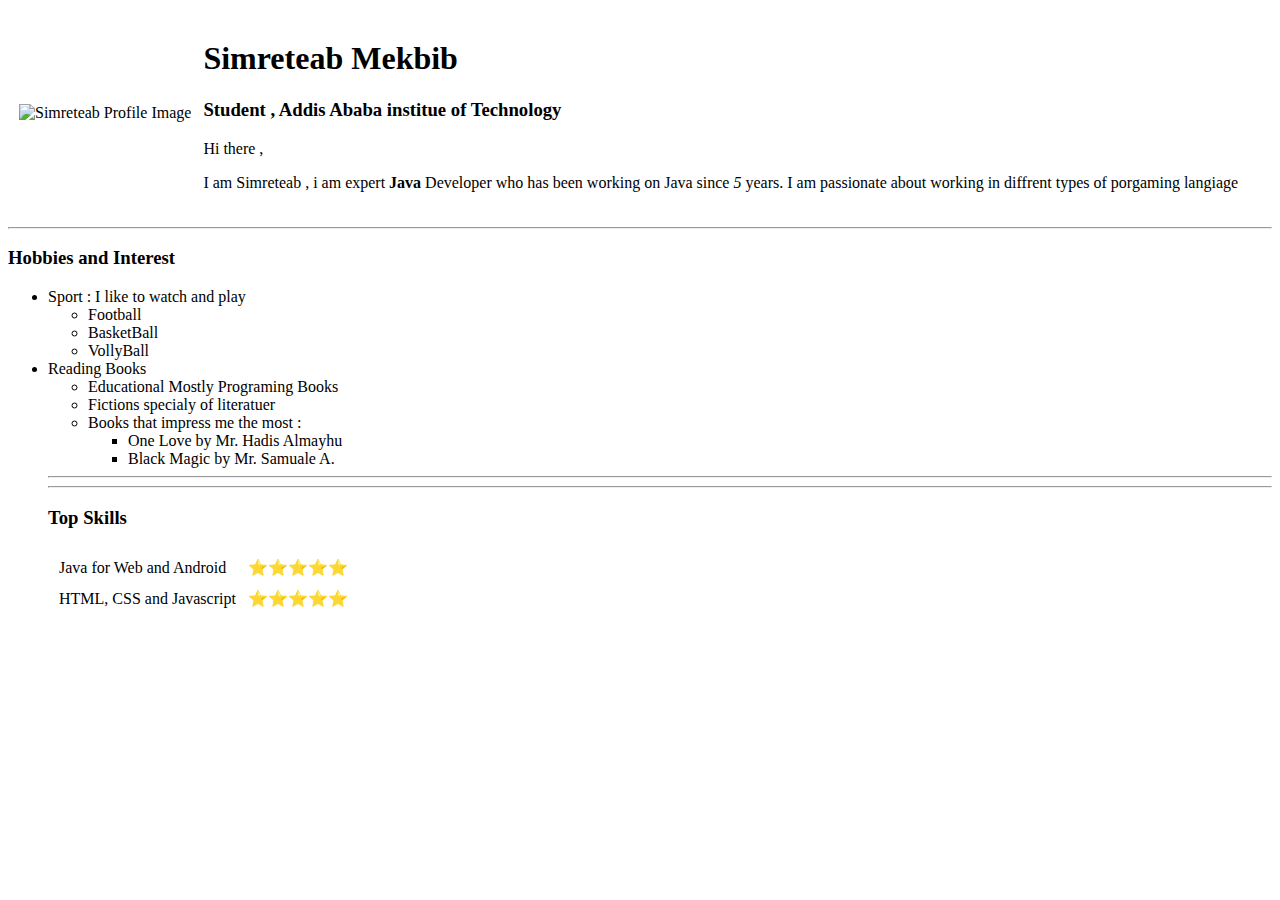
==== index.html @ 765c9570 "common introduction about me using html is completed" ====
<!DOCTYPE html>
<html lang="en">
<head>
    <table cellspacing="10">
        <tr>
            <td>
    
    <img src="./assets/images/sim.jpg" alt="Simreteab Profile Image">
</td>
<td>
    <meta charset="UTF-8">
    <meta name="viewport" content="width=device-width, initial-scale=1.0">
    <title>Simreteab Cv</title>
</head>
<body>
    <h1>Simreteab Mekbib</h1>
 <h3>Student , Addis Ababa institue of Technology</h3>   
 <p>Hi there , </p>
 <p>I am Simreteab , i am expert <strong>Java</strong> Developer who has been 
    working on Java since <em>5 </em></em5>years. I am passionate about working 
    in diffrent types of porgaming langiage </p></td>
</tr>
</table>
<hr> 
<h3>Hobbies and Interest</h3>
<ul>
    <li>Sport : I like to watch and play
        <ul>
            <li>Football</li>
            <li>BasketBall</li>
            <li>VollyBall</li>
        </ul>
    </li>
    <li>Reading Books
        <ul>
            <li>Educational Mostly Programing Books </li>
            <li>Fictions specialy of literatuer 
                <li>Books that impress me the most  : 
                    <ul>
                        <li>One Love by Mr. Hadis Almayhu</li>
                        <li>Black Magic by Mr. Samuale A.</li>
                    </ul>
                 </li>
            </li>  
        </ul>
    </li>
<hr>
<hr>   
<h3>Top Skills</h3>      
<table cellspacing="10">
    <tr>
     <td>Java for Web and Android </td>
     <td>⭐️⭐️⭐️⭐️⭐️</td>
    </tr>
    <tr>
        <td>HTML, CSS and Javascript</td>
        <td>⭐️⭐️⭐️⭐️⭐️</td>
    </tr>
</table>
</body>
</html>
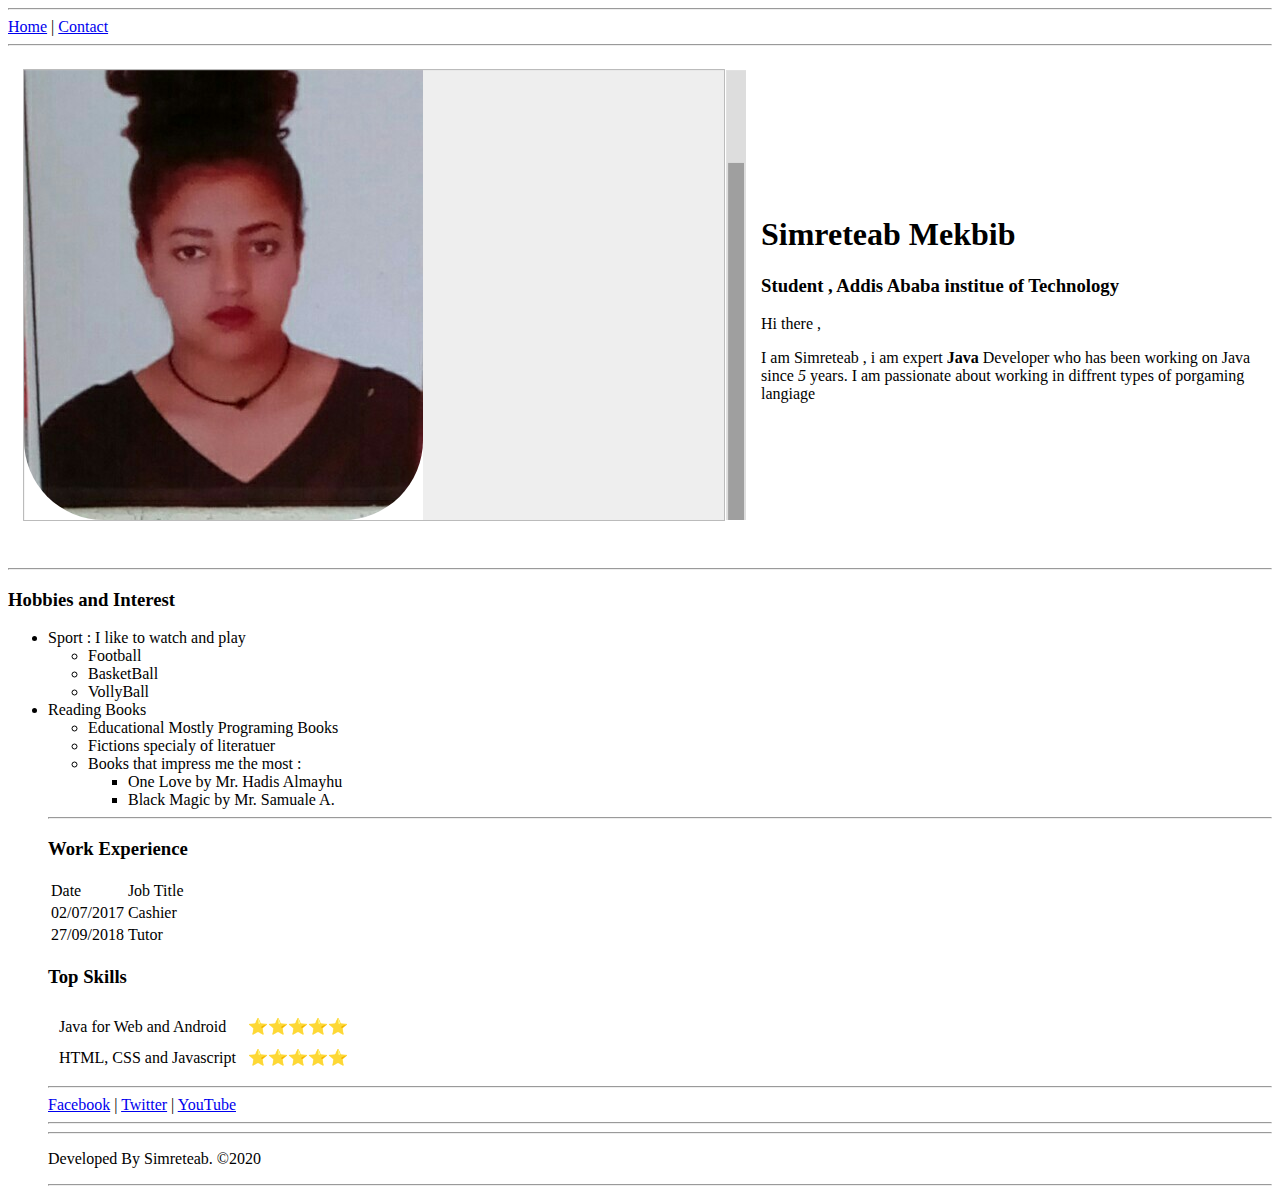
==== commit 9e8303f7: "i add contact page and in the contact page, there is form to anyone who want to contact me. I change" ====
--- a/index.html
+++ b/index.html
@@ -1,11 +1,18 @@
 <!DOCTYPE html>
 <html lang="en">
 <head>
+    <hr>
+    
+<a href="index.html">Home</a> |
+<a href="contact.html">Contact</a>
+<hr>
+
+    
     <table cellspacing="10">
         <tr>
             <td>
     
-    <img src="./assets/images/sim.jpg" alt="Simreteab Profile Image">
+    <img src="./assets/images/sim.png" alt="Simreteab Profile Image">
 </td>
 <td>
     <meta charset="UTF-8">
@@ -45,7 +52,27 @@
         </ul>
     </li>
 <hr>
-<hr>   
+
+<h3>Work Experience</h3>  
+<table><thead>
+    <tr>
+        <td>Date</td><td>Job Title</td>
+        
+    </tr>
+</thead>
+<tbody>
+    <tr>
+        <td>
+           02/07/2017 
+        </td><td>Cashier</td>
+    </tr>
+    <tr>
+        <td>
+           27/09/2018 
+        </td><td>Tutor</td>
+    </tr>
+</tbody>
+</table>
 <h3>Top Skills</h3>      
 <table cellspacing="10">
     <tr>
@@ -57,5 +84,15 @@
         <td>⭐️⭐️⭐️⭐️⭐️</td>
     </tr>
 </table>
+<hr>
+<a href="https://www.facebook.com/" target="_blank">Facebook</a> |
+<a href="https://twitter.com/login" target="_blank">Twitter</a> |
+<a href="https://twitter.com/login" target="_blank">YouTube</a>
+<hr>
+<hr>
+<p allign ="center">Developed By Simreteab. &copy;2020</p> 
+<hr>
+
+
 </body>
 </html>
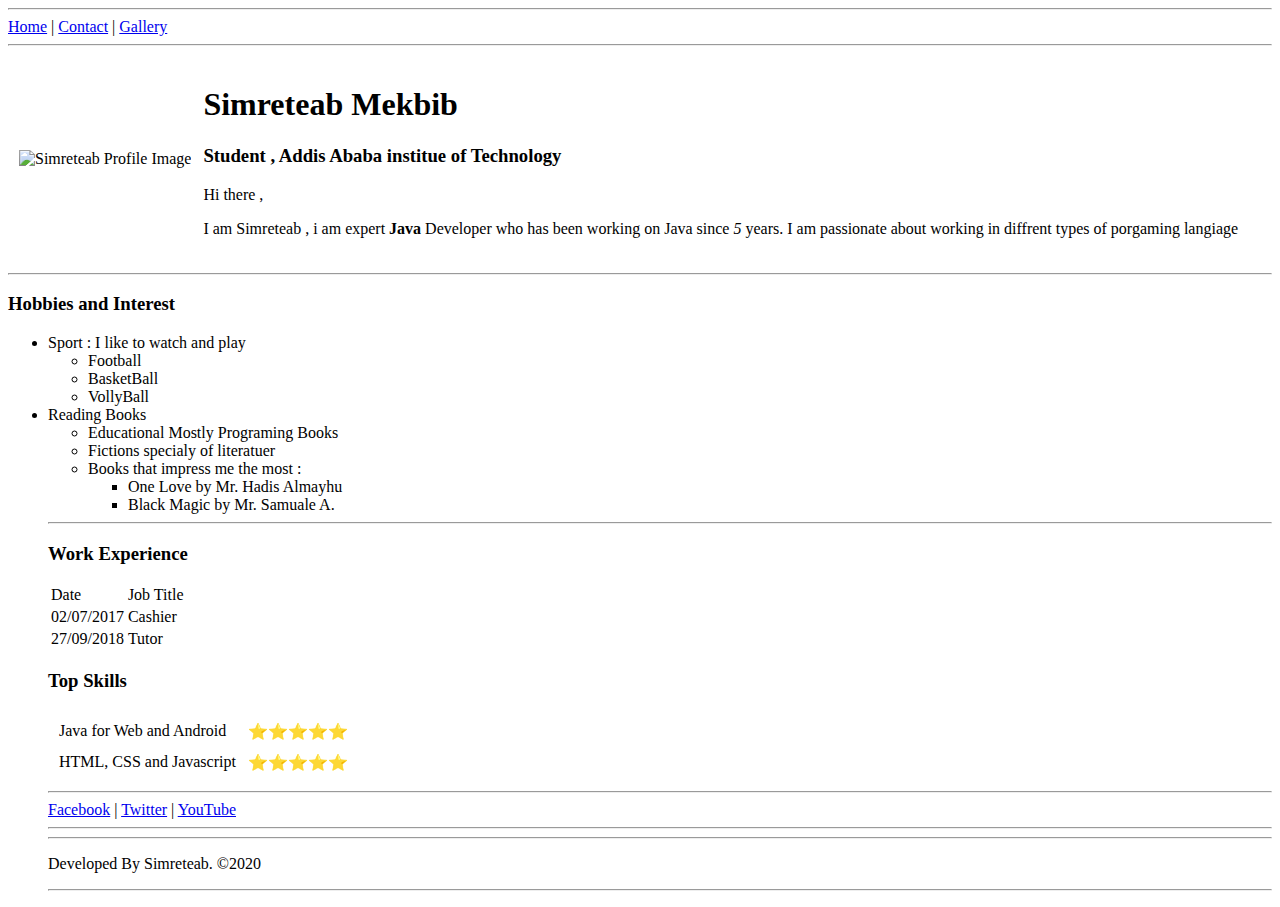
==== commit 264cfe01: "I add gallery page and I update the navigation on the top to have Gallery" ====
--- a/index.html
+++ b/index.html
@@ -1,10 +1,13 @@
 <!DOCTYPE html>
 <html lang="en">
 <head>
+    
+    <link rel="shortcut icon" type="image/jfif" href="./assets/images/icon.jfif" sizes="114x114">
     <hr>
     
 <a href="index.html">Home</a> |
-<a href="contact.html">Contact</a>
+<a href="contact.html">Contact</a> |
+<a href="gallery.html">Gallery</a>
 <hr>
 
     
@@ -12,7 +15,7 @@
         <tr>
             <td>
     
-    <img src="./assets/images/sim.png" alt="Simreteab Profile Image">
+    <img src="./assets/images/sim.jpg" alt="Simreteab Profile Image">
 </td>
 <td>
     <meta charset="UTF-8">
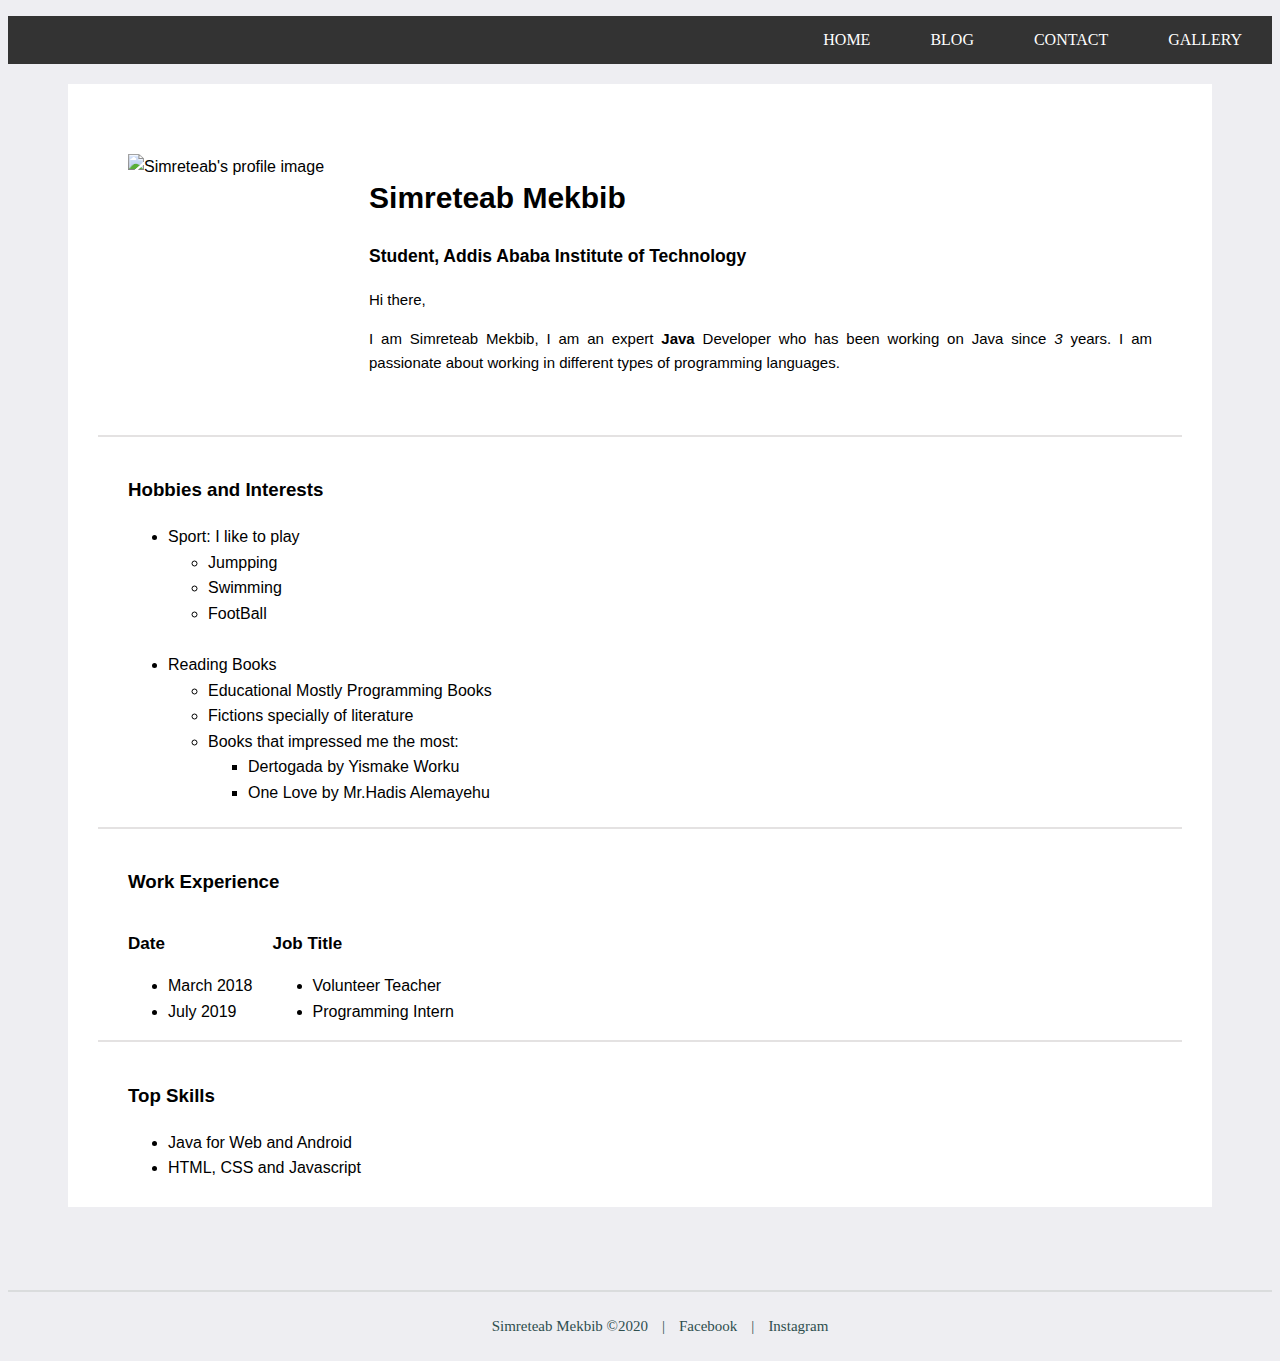
==== commit 9448a50a: "I make some layout changes on the index.html page." ====
--- a/index.html
+++ b/index.html
@@ -1,101 +1,115 @@
 <!DOCTYPE html>
 <html lang="en">
+
 <head>
-    
-    <link rel="shortcut icon" type="image/jfif" href="./assets/images/icon.jfif" sizes="114x114">
-    <hr>
-    
-<a href="index.html">Home</a> |
-<a href="contact.html">Contact</a> |
-<a href="gallery.html">Gallery</a>
-<hr>
-
-    
-    <table cellspacing="10">
-        <tr>
-            <td>
-    
-    <img src="./assets/images/sim.jpg" alt="Simreteab Profile Image">
-</td>
-<td>
     <meta charset="UTF-8">
     <meta name="viewport" content="width=device-width, initial-scale=1.0">
     <title>Simreteab Cv</title>
+    <link rel="shortcut icon" type="image/jfif" href="./assets/images/icon.jfif" sizes="114x114">
+    <link rel="stylesheet" href="./assets/css/index.css">
 </head>
+
 <body>
-    <h1>Simreteab Mekbib</h1>
- <h3>Student , Addis Ababa institue of Technology</h3>   
- <p>Hi there , </p>
- <p>I am Simreteab , i am expert <strong>Java</strong> Developer who has been 
-    working on Java since <em>5 </em></em5>years. I am passionate about working 
-    in diffrent types of porgaming langiage </p></td>
-</tr>
-</table>
-<hr> 
-<h3>Hobbies and Interest</h3>
-<ul>
-    <li>Sport : I like to watch and play
+    <header>
+        <nav>
+            <ul>
+                <li>
+                    <a class = "active" href="index.html">HOME</a>
+                </li>
+                <li>
+                    <a href="blog.html">BLOG</a>
+                </li>
+                <li>
+                    <a href="contact.html">CONTACT</a>
+                </li>
+                <li>
+                    <a href="gallery.html">GALLERY</a>
+                </li>
+            </ul>
+        </nav>
+    </header>
+
+    <section id="blocks">
+        <section>
+        <img class="imgs" src="./assets/images/sim.jpg" alt="Simreteab's profile image">
+       <article> <h1>Simreteab Mekbib</h1>
+        <h3>Student, Addis Ababa Institute of Technology</h3>
+        <p>Hi there,</p>
+        <p>I am Simreteab Mekbib, I am an expert <strong>Java</strong> Developer who has been working on Java since 
+        <em>3</em> years. I am passionate about working in different types of programming languages.</p></article>
+    </section>
+<div class="border"></div> 
+
+<section class="dif_margin">
+    <h3>Hobbies and Interests</h3>
+<ul >
+    <li>Sport: I like to play
         <ul>
-            <li>Football</li>
-            <li>BasketBall</li>
-            <li>VollyBall</li>
+            <li>Jumpping</li>
+            <li>Swimming</li>
+            <li>FootBall</li><br>
         </ul>
     </li>
     <li>Reading Books
         <ul>
-            <li>Educational Mostly Programing Books </li>
-            <li>Fictions specialy of literatuer 
-                <li>Books that impress me the most  : 
+            <li>Educational Mostly Programming Books</li>
+            <li>Fictions specially of literature
+                <li>Books that impressed me the most:
                     <ul>
-                        <li>One Love by Mr. Hadis Almayhu</li>
-                        <li>Black Magic by Mr. Samuale A.</li>
+                        <li>Dertogada by Yismake Worku</li>
+                        <li>One Love by Mr.Hadis Alemayehu</li>
                     </ul>
-                 </li>
-            </li>  
+                </li>
+            </li>
         </ul>
     </li>
-<hr>
+</ul>
+</section>
+<div class="border"></div>
 
-<h3>Work Experience</h3>  
-<table><thead>
-    <tr>
-        <td>Date</td><td>Job Title</td>
-        
-    </tr>
-</thead>
-<tbody>
-    <tr>
-        <td>
-           02/07/2017 
-        </td><td>Cashier</td>
-    </tr>
-    <tr>
-        <td>
-           27/09/2018 
-        </td><td>Tutor</td>
-    </tr>
-</tbody>
-</table>
-<h3>Top Skills</h3>      
-<table cellspacing="10">
-    <tr>
-     <td>Java for Web and Android </td>
-     <td>⭐️⭐️⭐️⭐️⭐️</td>
-    </tr>
-    <tr>
-        <td>HTML, CSS and Javascript</td>
-        <td>⭐️⭐️⭐️⭐️⭐️</td>
-    </tr>
-</table>
-<hr>
-<a href="https://www.facebook.com/" target="_blank">Facebook</a> |
-<a href="https://twitter.com/login" target="_blank">Twitter</a> |
-<a href="https://twitter.com/login" target="_blank">YouTube</a>
-<hr>
-<hr>
-<p allign ="center">Developed By Simreteab. &copy;2020</p> 
-<hr>
+<section class="dif_margin">
+    <h3>Work Experience</h3>
 
+    <div class="column">
+        <h2>Date</h2>
+        <ul>
+            <li >March 2018</li>
+            <li>July 2019</li>
+        </ul>
+    </div>
+
+    <div class="column">
+        <h2>Job Title</h2>
+        <ul>
+            <li>Volunteer Teacher</li>
+            <li>Programming Intern</li>
+        </ul>
+    </div>
+
+</section>
+
+    
+<div class="border"></div>
+
+<section class="dif_margin">
+    <h3>Top Skills</h3>
+    <ul>
+        <li>Java for Web and Android</li>
+        <li>HTML, CSS and Javascript</li>
+    </ul>
+</section>
+    </section>
+<div class="bottom_border"></div>
+    <footer>
+        <ul>
+            <li>Simreteab Mekbib &copy;2020</li>
+            <li>|</li>
+            <li><a href="https://www.facebook.com">Facebook</a></li>  
+            <li>|</li>
+            <li><a href="https://www.instagram.com" target = _blank>Instagram</a></li>
+        </ul>
+    </footer>
 
 </body>
-</html>
+
+</html>--- a/assets/css/index.css
+++ b/assets/css/index.css
@@ -0,0 +1,119 @@
+body{
+    background-color: rgb(198, 198, 211,0.3);
+}
+#im{
+    float: left;
+    margin: 30px;
+}
+#tex{
+    /* float: right; */
+    padding-top: 50px;
+    padding-right: 50px;
+    position: relative;
+    margin-left: 10px;
+}
+
+
+.blo{
+    display: block;
+    float: left;
+    margin-left: 20px;
+}
+#clear{
+    clear: both;
+}
+.imgs{
+    padding-bottom: 3%;
+}
+.border{
+    border:  #e4e2e2 1px solid;
+    clear: left;
+}
+
+.dif_margin {
+    margin-top: 15px;
+}
+
+.column {
+    float: left;
+    margin: 0 20px 0 0;
+}
+
+h2{
+    font-size: 17px;
+}
+nav{
+    background-color: #333;
+}
+nav ul{
+    list-style-type: none;
+    padding: 0;
+    display: flex;
+    justify-content: flex-end;
+}
+nav a{
+    text-decoration: none;
+    color: #fff;
+    padding: 10px;
+    display: block;
+}
+nav li{
+    padding: 5px 20px;
+}
+nav a:hover{
+    background-color: #555;
+}
+@media screen and (min-width: 768px){
+
+}
+
+footer{
+    height: 3%;
+    width: 100%;
+    left: 0;
+    bottom: 0;
+    text-align: center;
+}
+
+footer > ul > li {
+    display: inline-block;
+    padding: 10px 5px;
+    font-size: 15px;
+    color: darkslategray;
+}
+
+footer > ul > li > a {
+    text-decoration: none;
+    color: darkslategray;
+}
+
+
+footer > ul > li > a:hover {
+    color: rgb(0, 0, 225);
+}
+.bottom_border {
+    border-bottom: rgb(218, 220, 221) 2px solid;
+    clear: left;
+    padding-bottom: 5%;
+}
+section {
+    font-family: Arial, Helvetica, sans-serif;
+    padding: 5px 30px;
+    margin-top: 60px;
+    line-height: 1.6;
+}
+img{
+    float: left;
+    padding-right: 45px;
+    height: 250px;
+}
+article {
+    font-size: 15px;
+    text-align: justify;
+    justify-content: space-around;
+}
+#blocks{
+    background-color: white;
+    margin: 20px 60px;
+}
+    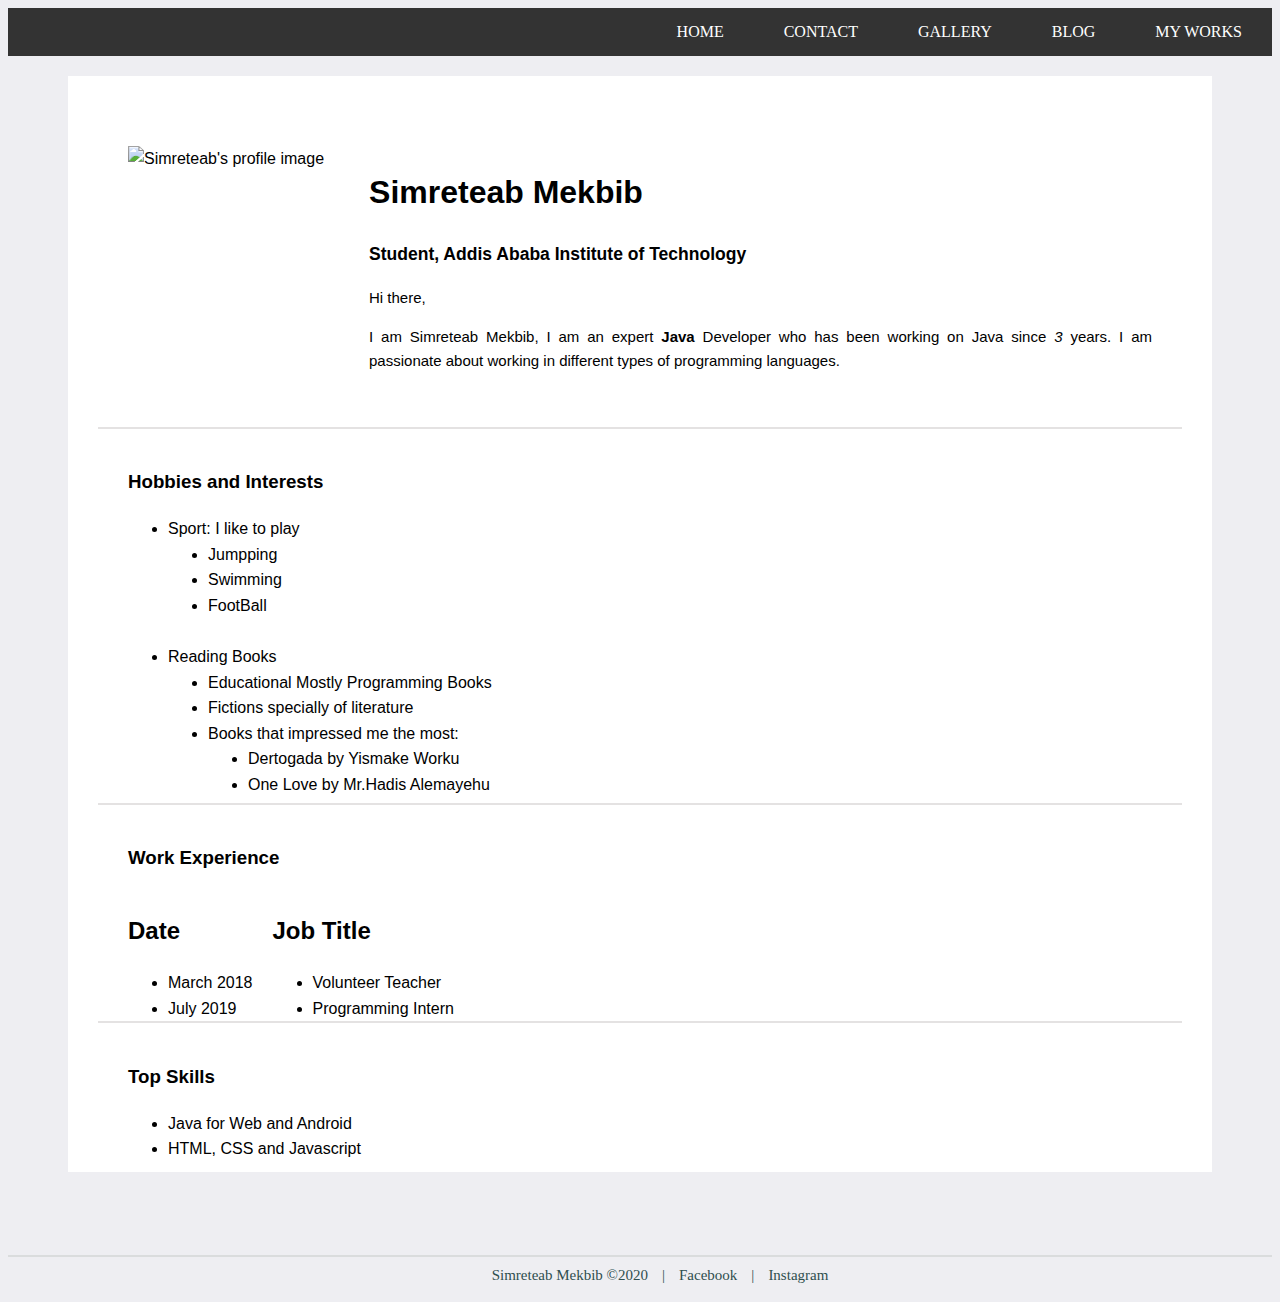
==== commit 34fefc1e: "I add flexbox layout and Media Queries to the index.html" ====
--- a/index.html
+++ b/index.html
@@ -4,7 +4,7 @@
 <head>
     <meta charset="UTF-8">
     <meta name="viewport" content="width=device-width, initial-scale=1.0">
-    <title>Simreteab Cv</title>
+    <title>Simreteab / Home</title>
     <link rel="shortcut icon" type="image/jfif" href="./assets/images/icon.jfif" sizes="114x114">
     <link rel="stylesheet" href="./assets/css/index.css">
 </head>
@@ -14,16 +14,20 @@
         <nav>
             <ul>
                 <li>
-                    <a class = "active" href="index.html">HOME</a>
+                    <a href="index.html">HOME</a>
+                </li>
+                
+                <li>
+                    <a href="contact.html">CONTACT</a>
+                </li>
+                <li>
+                    <a href="gallery.html">GALLERY</a>
                 </li>
                 <li>
                     <a href="blog.html">BLOG</a>
                 </li>
                 <li>
-                    <a href="contact.html">CONTACT</a>
-                </li>
-                <li>
-                    <a href="gallery.html">GALLERY</a>
+                    <a href="myworks.html">MY WORKS</a>
                 </li>
             </ul>
         </nav>
@@ -32,7 +36,7 @@
     <section id="blocks">
         <section>
         <img class="imgs" src="./assets/images/sim.jpg" alt="Simreteab's profile image">
-       <article> <h1>Simreteab Mekbib</h1>
+       <h1>Simreteab Mekbib</h1><article> 
         <h3>Student, Addis Ababa Institute of Technology</h3>
         <p>Hi there,</p>
         <p>I am Simreteab Mekbib, I am an expert <strong>Java</strong> Developer who has been working on Java since 
@@ -104,9 +108,9 @@
         <ul>
             <li>Simreteab Mekbib &copy;2020</li>
             <li>|</li>
-            <li><a href="https://www.facebook.com">Facebook</a></li>  
+            <li><a href="https://www.facebook.com/simreteab.mekbib.5" target="_blank">Facebook</a></li>  
             <li>|</li>
-            <li><a href="https://www.instagram.com" target = _blank>Instagram</a></li>
+            <li><a href="https://www.instagram.com/simreteab_mekbib1234/" target = _blank>Instagram</a></li>
         </ul>
     </footer>
 
--- a/assets/css/index.css
+++ b/assets/css/index.css
@@ -39,9 +39,9 @@
     margin: 0 20px 0 0;
 }
 
-h2{
+/* h2{
     font-size: 17px;
-}
+} */
 nav{
     background-color: #333;
 }
@@ -63,8 +63,14 @@
 nav a:hover{
     background-color: #555;
 }
-@media screen and (min-width: 768px){
-
+@media screen and (max-width: 768px){
+article{
+    margin: 0;
+    padding: 0;
+}
+nav ul{
+display: block;
+}
 }
 
 footer{
@@ -116,4 +122,13 @@
     background-color: white;
     margin: 20px 60px;
 }
+ul {
+    display: block;
+    list-style-type: disc;
+    margin-block-start: 0;
+    margin-block-end: 0;
+    margin-inline-start: 0px;
+    margin-inline-end: 0px;
+    padding-inline-start: 40px;
+}
     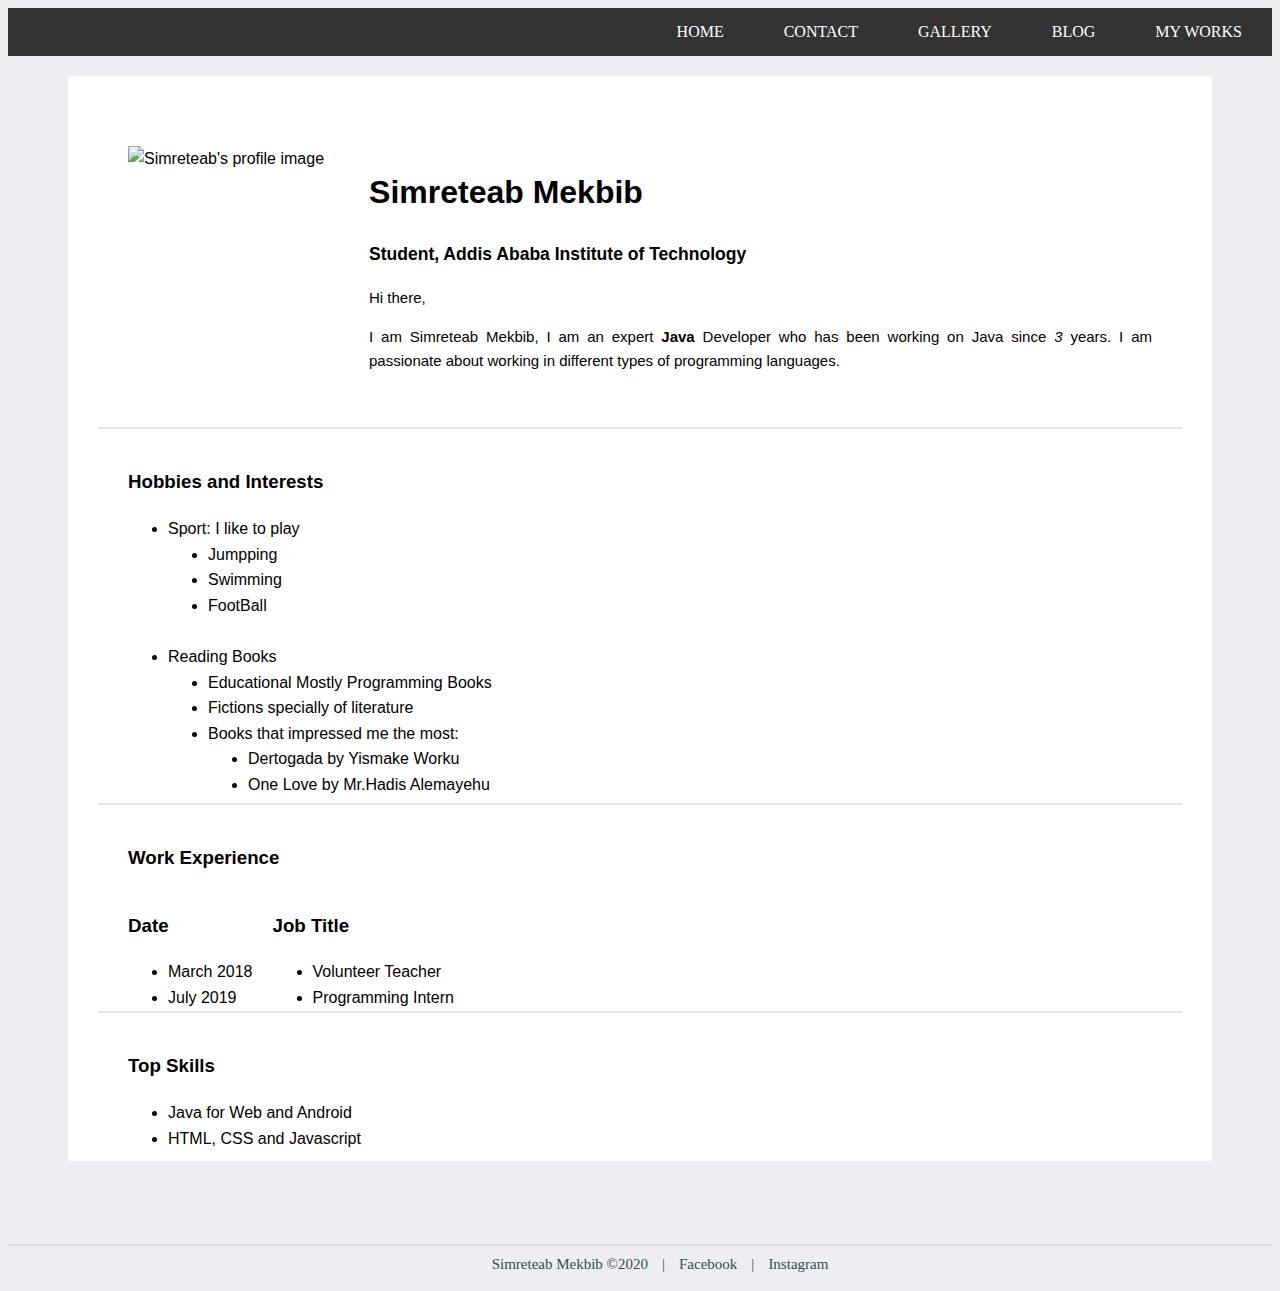
==== commit 94d4cc3a: "I update the media Query of gallery and Question three page." ====
--- a/index.html
+++ b/index.html
@@ -75,7 +75,7 @@
     <h3>Work Experience</h3>
 
     <div class="column">
-        <h2>Date</h2>
+        <h3>Date</h3>
         <ul>
             <li >March 2018</li>
             <li>July 2019</li>
@@ -83,7 +83,7 @@
     </div>
 
     <div class="column">
-        <h2>Job Title</h2>
+        <h3>Job Title</h3>
         <ul>
             <li>Volunteer Teacher</li>
             <li>Programming Intern</li>
